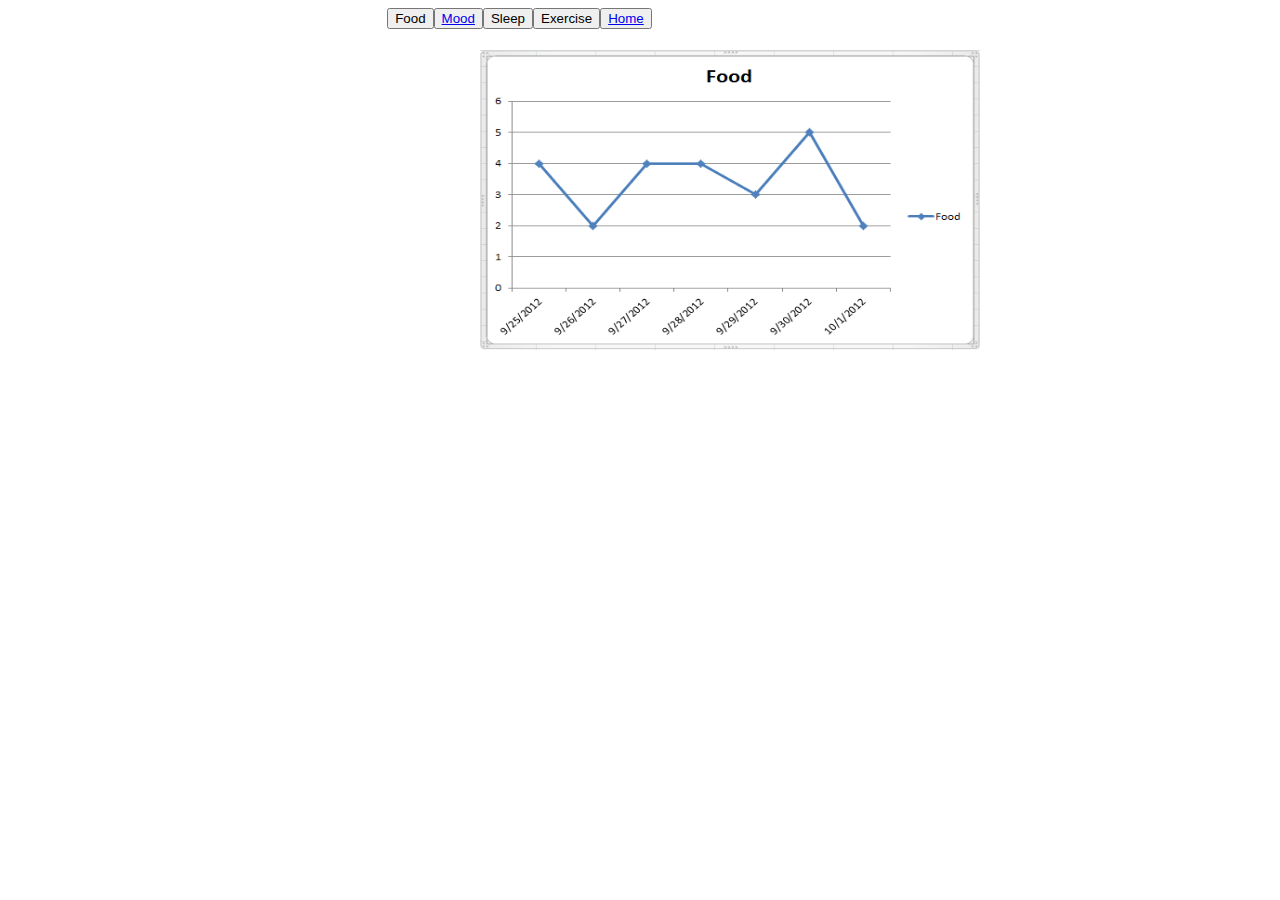
==== assets/www/foodchart.html @ 9ad8468a "Code as of 9/30/12 3:42" ====
<!DOCTYPE html>

<html>
	<head> 
		<meta charset="UTF-8">
		<title>Food Chart</title>
		<link type="text/css" rel="stylesheet" href="SAS.css">
		<script src="jquery.js"></script>
		<script type="text/javascript">
			
		</script>
	</head>
	
	<body>
		<div class="buttons"><button id="b1">Food</button><button><a href="foodmood.html">Mood</a></button><button>Sleep</button><button>Exercise</button><button><a href="SASHomescreen.html">Home</a></button></div>
		<img id="chart1" class="viewable" src="chart1.png" height="300" width="500" alt="Food Chart">
		<img id="chart2" class="hidden" src="chart2.png" height="300" width="500" alt="Food/Mood Chart">
	</body>
</html>
---- assets/www/SAS.css ----
body{
}

form{
	background:gray;
	text:bold;
	border:black;
	margin:0px auto;
	width:80%;
}

p{
	position:relative;
}

img{
	display:block;
	margin-left:auto;
	margin-right:auto;
	
}
div.buttons{
	width:40%;
	margin-left:auto;
	margin-right:auto;
	height:auto;
}

img.hidden{
	visibility:hidden;
}

img.viewable{
	visibility:visible;
	position:absolute; 
	top:50px;
	right:300px;
}
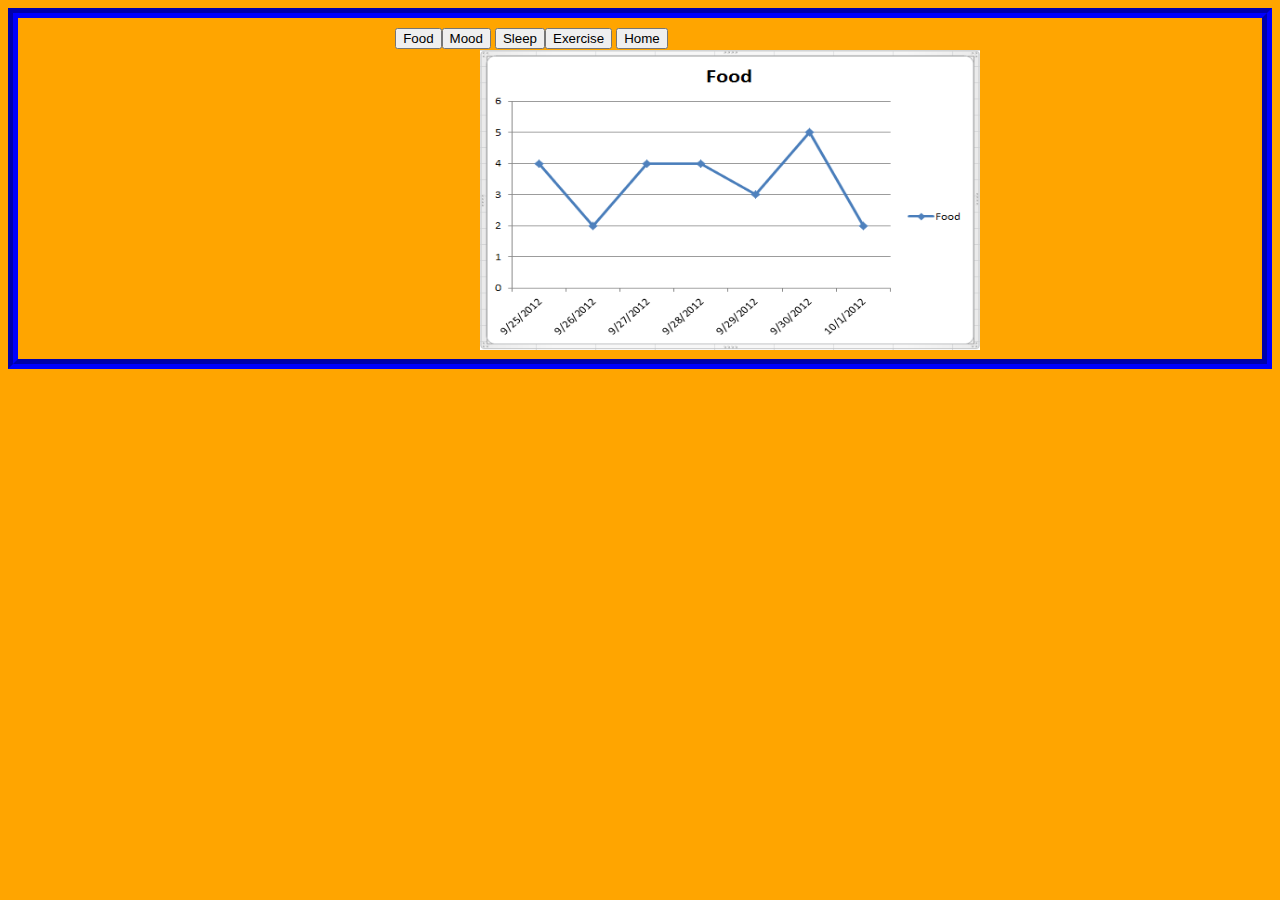
==== commit d4d12fd3: "code as of 9/30/12 6:10 pm" ====
--- a/assets/www/foodchart.html
+++ b/assets/www/foodchart.html
@@ -6,13 +6,13 @@
 		<title>Food Chart</title>
 		<link type="text/css" rel="stylesheet" href="SAS.css">
 		<script src="jquery.js"></script>
-		<script type="text/javascript">
-			
-		</script>
+		<script type="text/javascript" src="navigation.js"></script>
 	</head>
 	
 	<body>
-		<div class="buttons"><button id="b1">Food</button><button><a href="foodmood.html">Mood</a></button><button>Sleep</button><button>Exercise</button><button><a href="SASHomescreen.html">Home</a></button></div>
+		<div class="buttons"><button>Food</button><button onclick="foodmood()">Mood</button>
+			<button>Sleep</button><button>Exercise</button>
+			<button onclick="home()">Home</button></div>
 		<img id="chart1" class="viewable" src="chart1.png" height="300" width="500" alt="Food Chart">
 		<img id="chart2" class="hidden" src="chart2.png" height="300" width="500" alt="Food/Mood Chart">
 	</body>
--- a/assets/www/SAS.css
+++ b/assets/www/SAS.css
@@ -1,8 +1,15 @@
 body{
+	background-color:orange;
+	font:Arial bold 12px;
+	padding-top:10px;
+	padding-left:10px;
+	padding-bottom:10px;
+	padding-right:10px;
+	
+	border:10px blue groove;
 }
 
 form{
-	background:gray;
 	text:bold;
 	border:black;
 	margin:0px auto;
@@ -15,9 +22,14 @@
 
 img{
 	display:block;
+	background-color:orange;
 	margin-left:auto;
 	margin-right:auto;
-	
+}
+
+span.q{
+	font-weight: bold;
+	text-align:center;
 }
 div.buttons{
 	width:40%;
